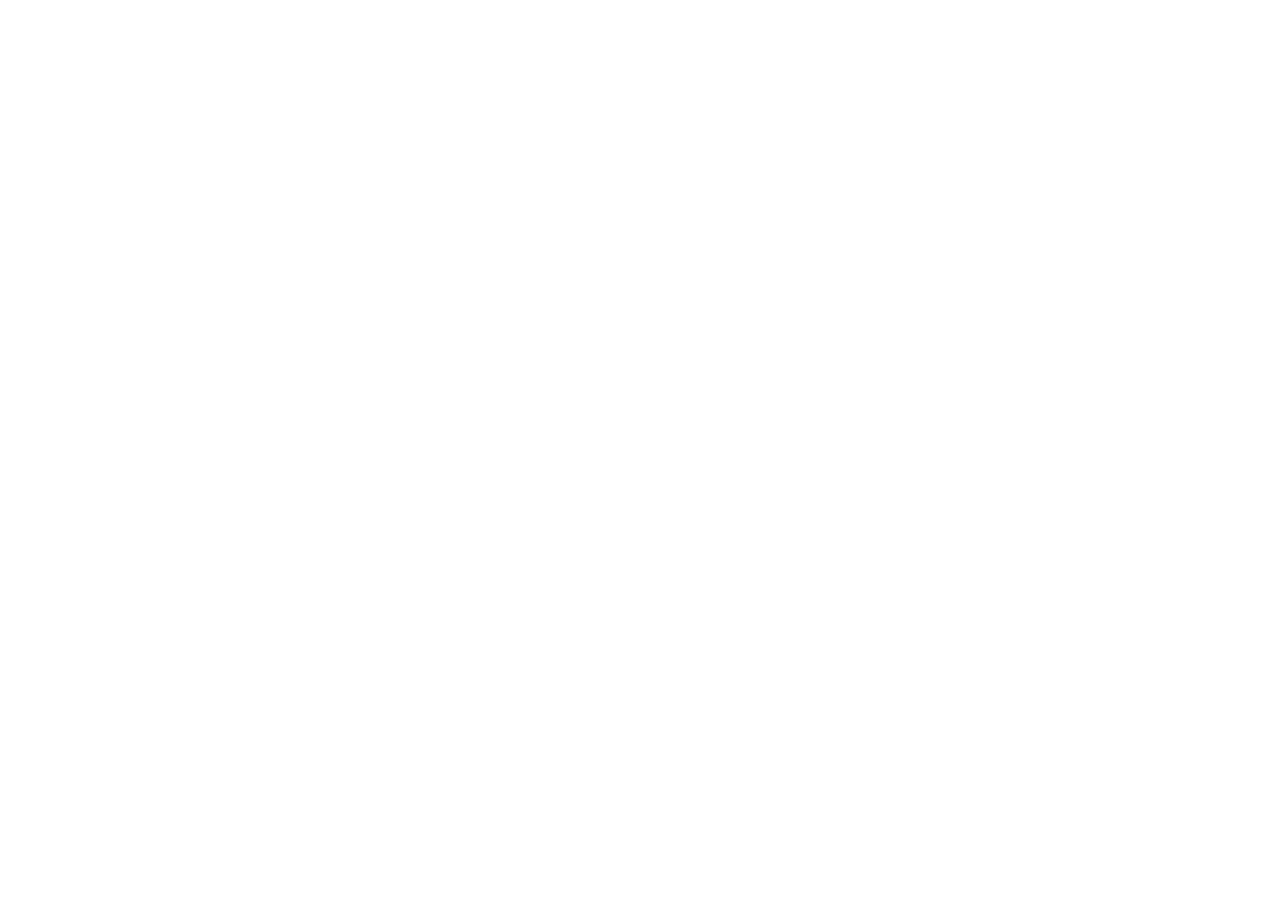
==== html/index.html @ 4fc811b7 "most basic" ====
<!DOCTYPE html>
<html lang="en">

<head>
    <meta charset="UTF-8">
    <meta name="viewport" content="width=device-width, initial-scale=1.0">
    <title>Document</title>
    <link rel="stylesheet" href="style.css">
    <script src="script.js"></script>
</head>

<body>

</body>

</html>
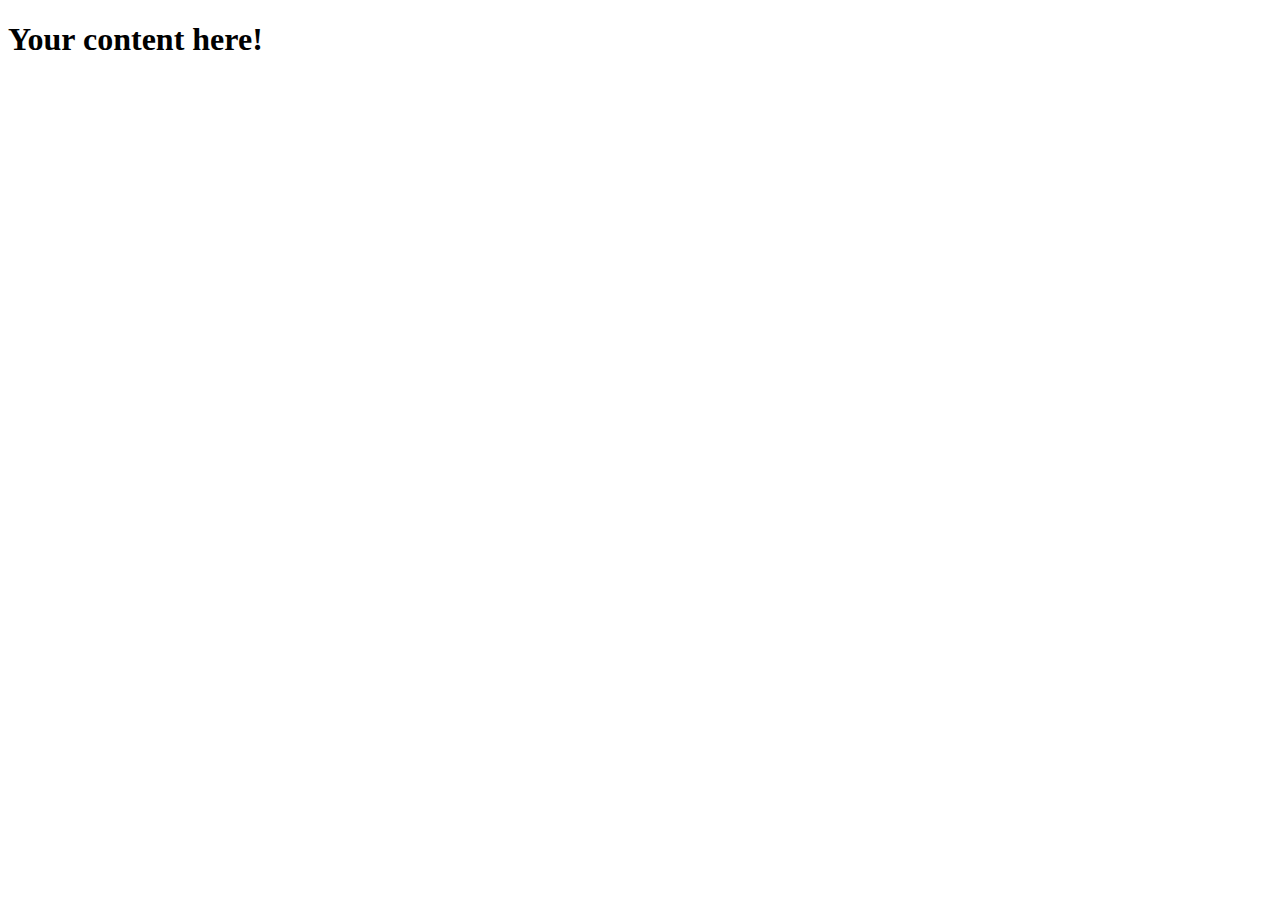
==== commit 51380b65: "generic update" ====
--- a/html/index.html
+++ b/html/index.html
@@ -1,16 +1,23 @@
 <!DOCTYPE html>
 <html lang="en">
-
 <head>
-    <meta charset="UTF-8">
-    <meta name="viewport" content="width=device-width, initial-scale=1.0">
-    <title>Document</title>
-    <link rel="stylesheet" href="style.css">
-    <script src="script.js"></script>
+  <title>Your Page Title</title>
+  <meta charset="utf-8">
+  <meta name="viewport" content="width=device-width, initial-scale=1">
+  <meta name="author" content="Your name">
+  <meta name="description" content="Brief description">
+  <meta property="og:title" content="Your Page Title">
+  <meta property="og:description" content="Brief description">
+  <meta property="og:image" content="/some-image.png">
+  <meta property="og:url" content="/this-page.html">
+  <meta property="og:site_name" content="Your Site Name">
+  <meta name="twitter:card" content="summary_large_image">
+  <meta name="twitter:image:alt" content="image description">
+  <link href="style.css" rel="stylesheet">
+  <link rel="icon" type="image/svg+xml" href="/favicon.svg">
 </head>
-
 <body>
-
+  <h1>Your content here!</h1>
+  <script defer src="script.js"></script>
 </body>
-
-</html>+</html>
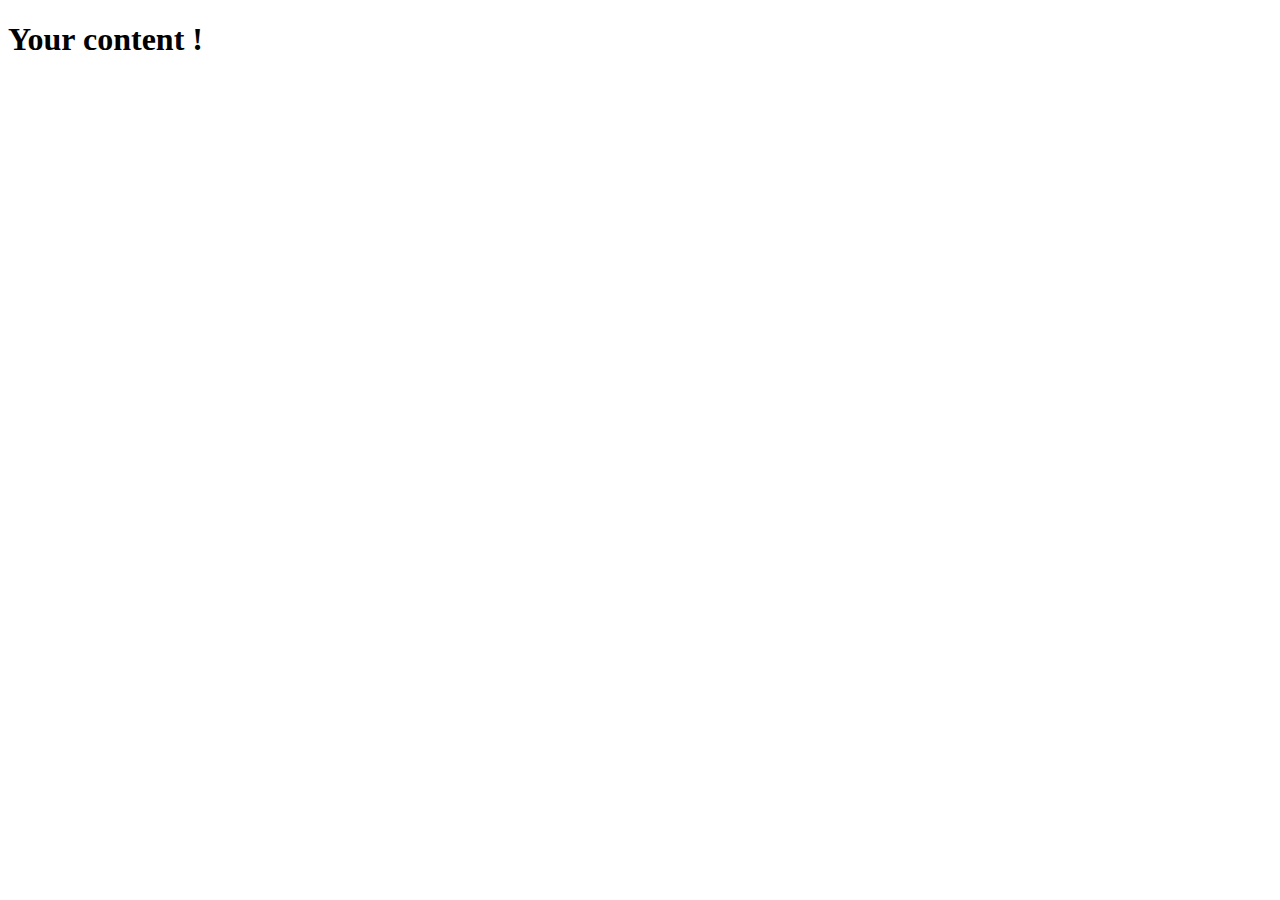
==== commit 8d5e70ea: "started global script" ====
--- a/html/index.html
+++ b/html/index.html
@@ -17,7 +17,7 @@
   <link rel="icon" type="image/svg+xml" href="/favicon.svg">
 </head>
 <body>
-  <h1>Your content here!</h1>
+  <h1>Your content !</h1>
   <script defer src="script.js"></script>
 </body>
 </html>
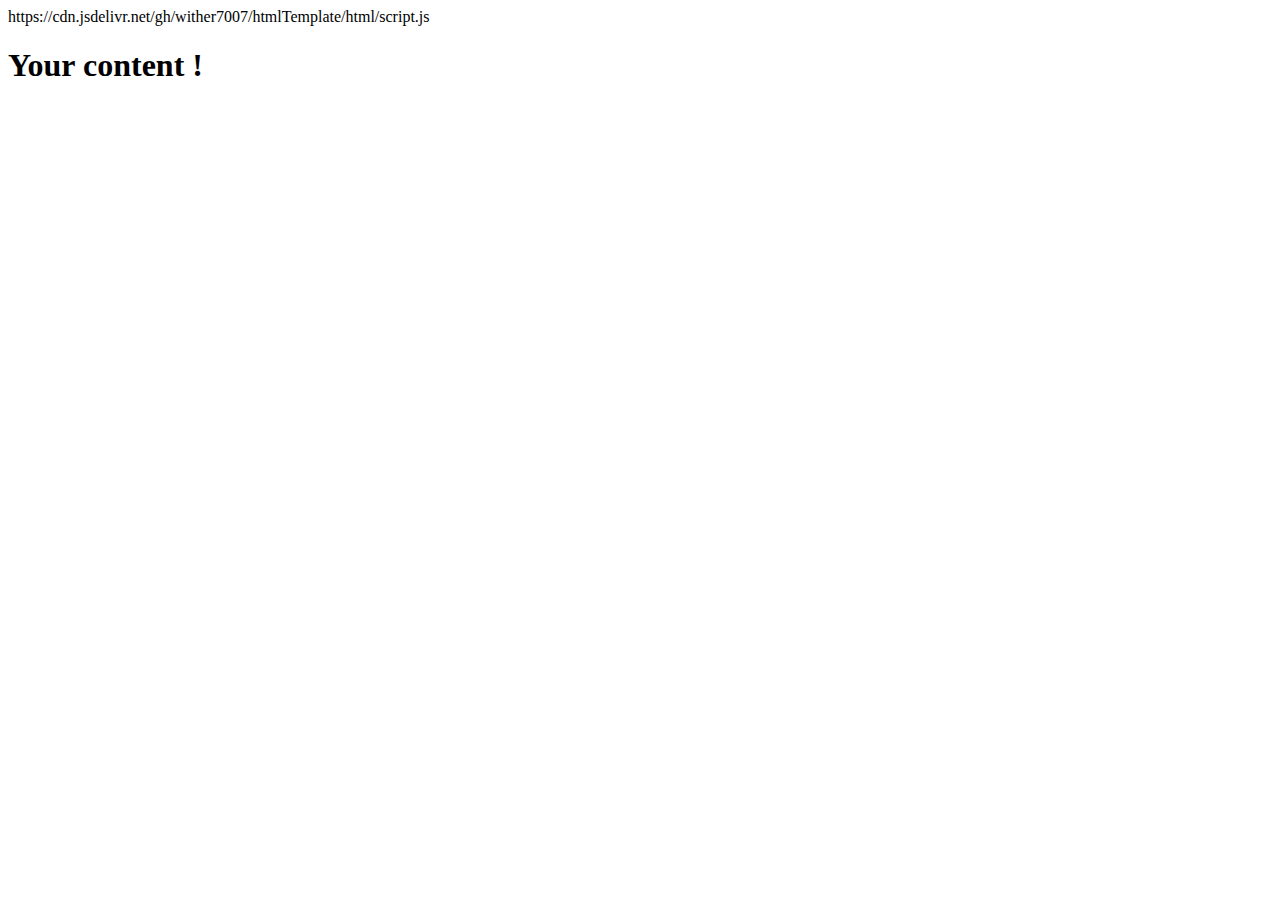
==== commit a90d421c: "small script" ====
--- a/html/index.html
+++ b/html/index.html
@@ -1,7 +1,7 @@
 <!DOCTYPE html>
 <html lang="en">
 <head>
-  <title>Your Page Title</title>
+  <title>Page Title</title>
   <meta charset="utf-8">
   <meta name="viewport" content="width=device-width, initial-scale=1">
   <meta name="author" content="Your name">
